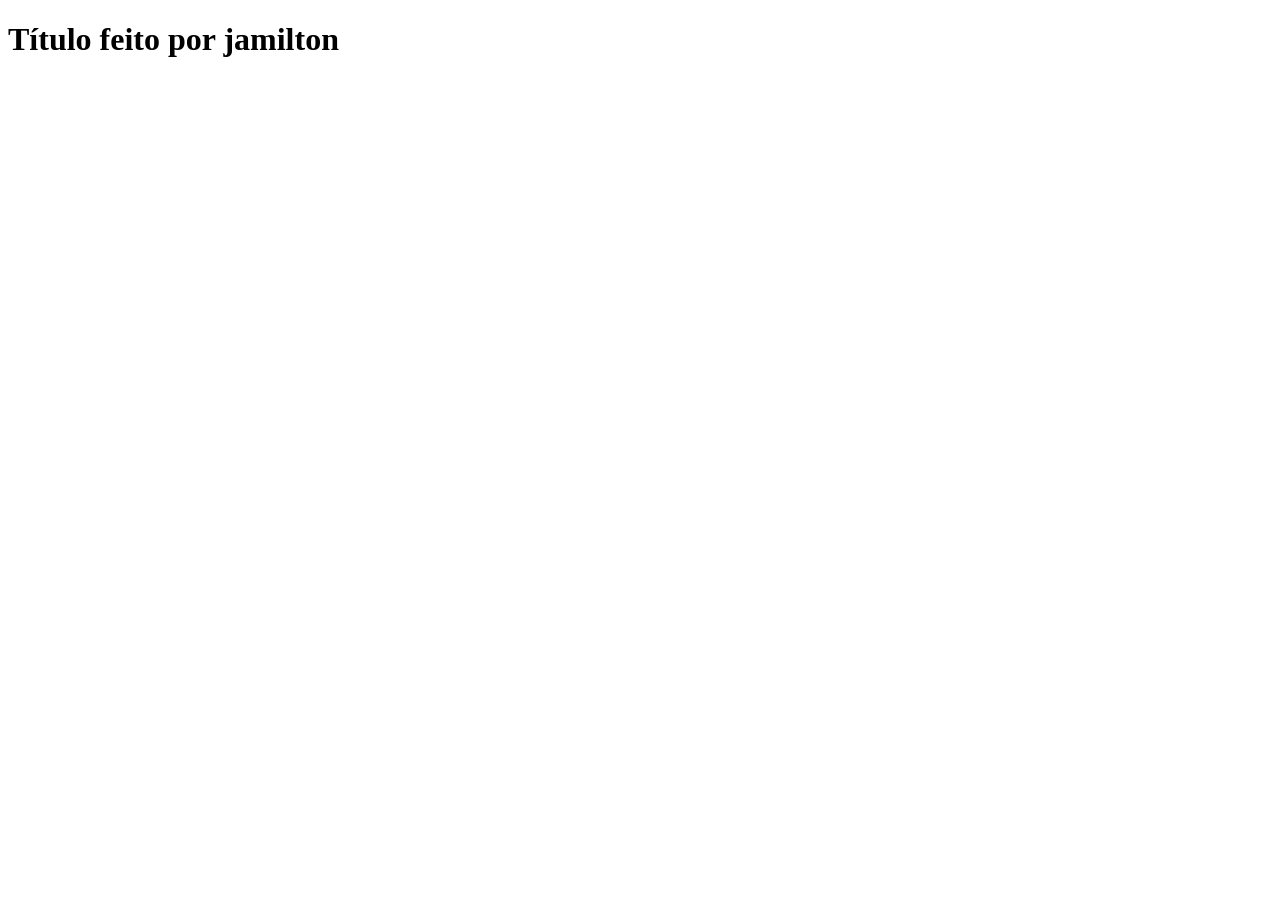
==== teste2/index.html @ a592b680 "Criado titulo da pagina" ====
<!DOCTYPE html>
<html lang="en">
<head>
    <meta charset="UTF-8">
    <meta name="viewport" content="width=device-width, initial-scale=1.0">
    <title>Git e github</title>
</head>
<body>
    <h1>Título feito por jamilton</h1>
</body>
</html>
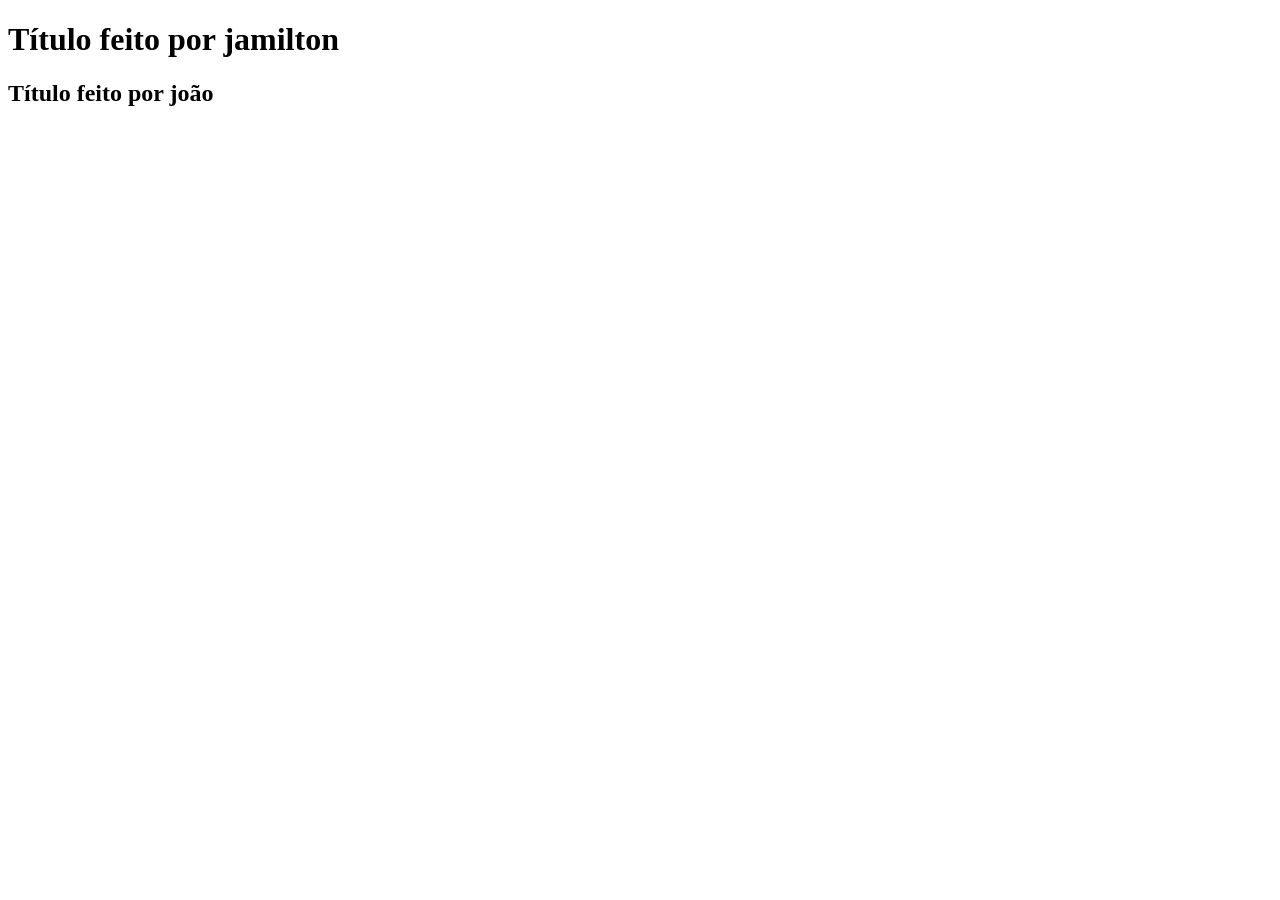
==== commit 45aa2398: "criado titulo 2 por joao" ====
--- a/teste2/index.html
+++ b/teste2/index.html
@@ -7,5 +7,6 @@
 </head>
 <body>
     <h1>Título feito por jamilton</h1>
+    <h2>Título feito por joão</h2>
 </body>
 </html>
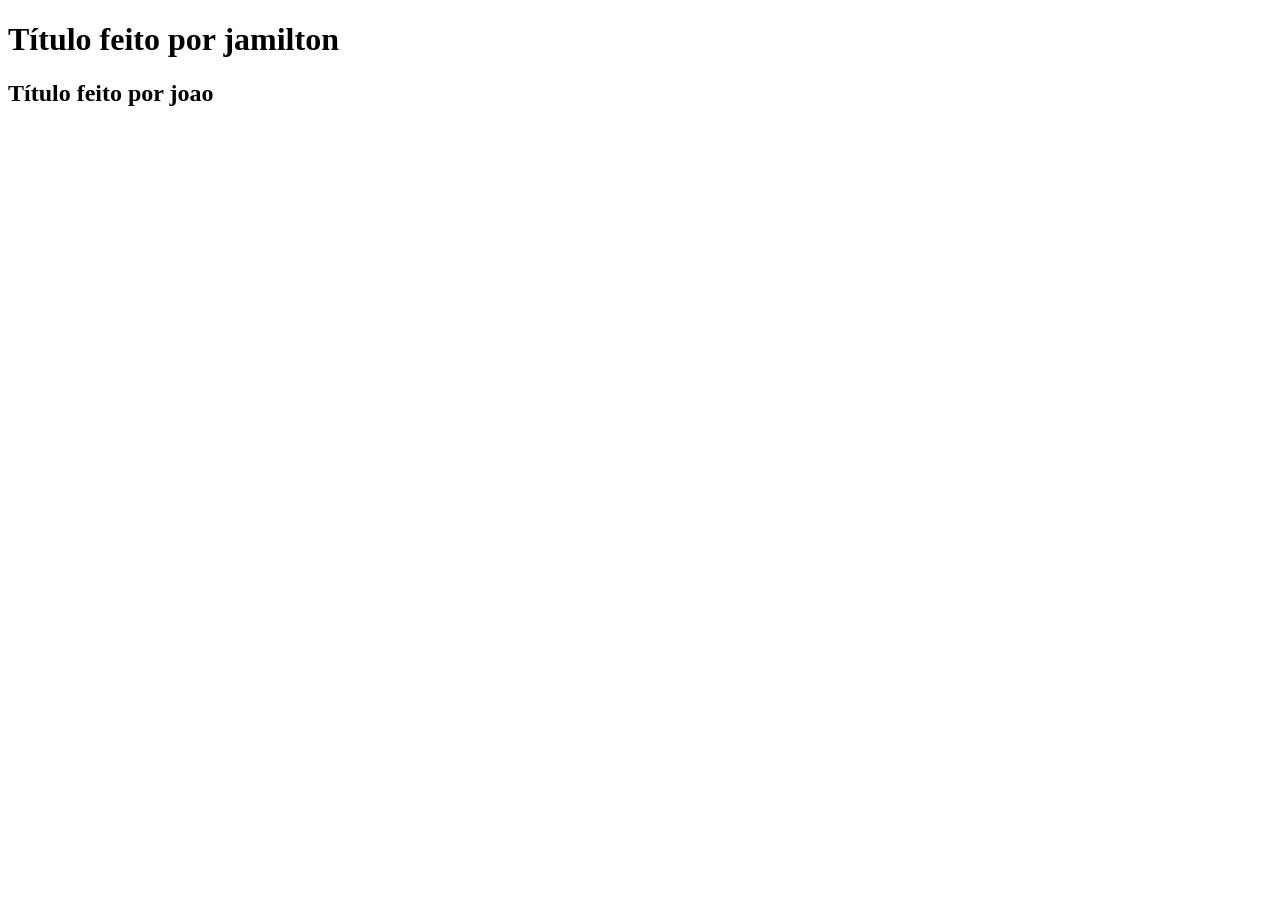
==== commit 659b677c: "criado por joao" ====
--- a/teste2/index.html
+++ b/teste2/index.html
@@ -7,6 +7,6 @@
 </head>
 <body>
     <h1>Título feito por jamilton</h1>
-    <h2>Título feito por joão</h2>
+    <h2>Título feito por joao</h2>
 </body>
-</html>+</html>
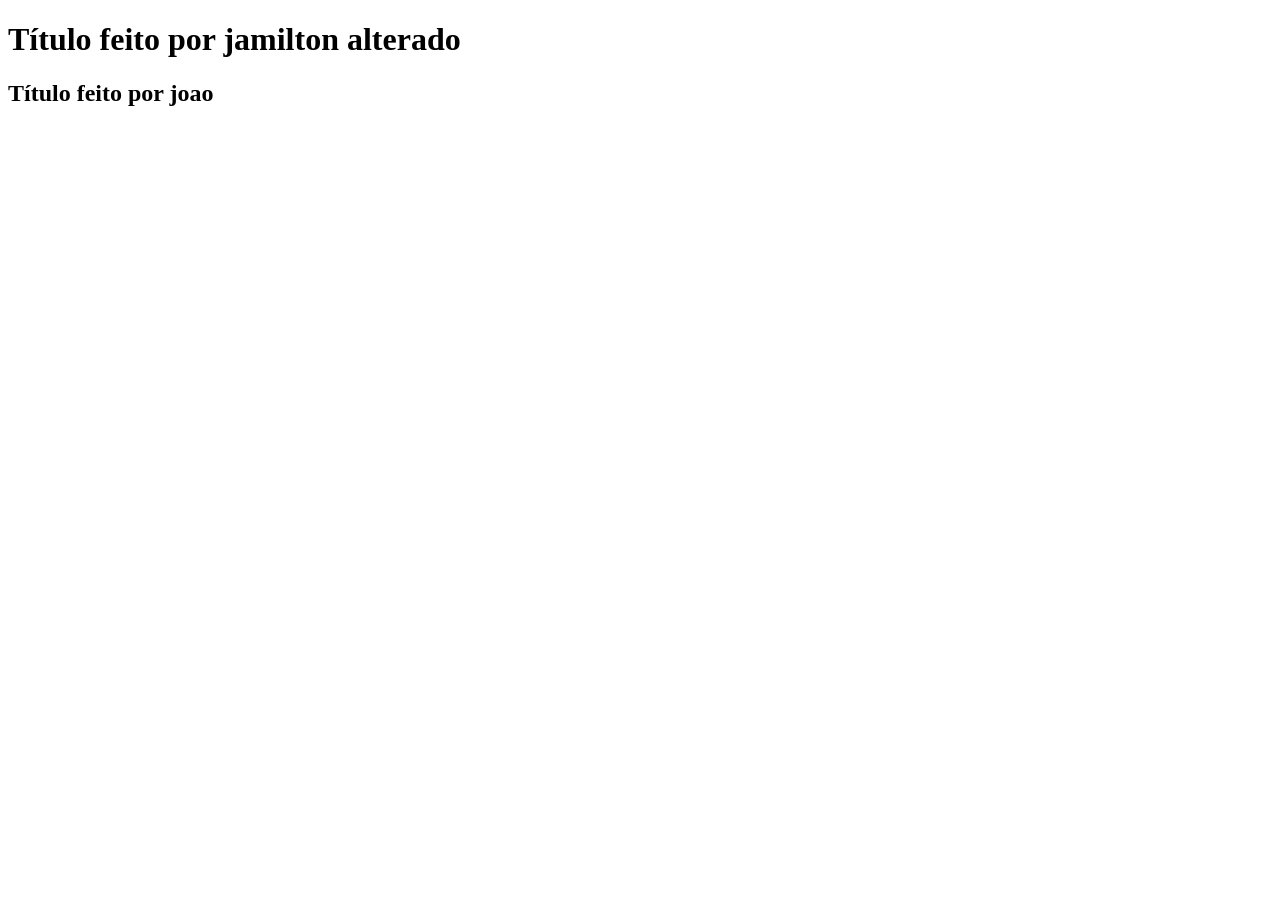
==== commit 2e72f765: "título 1 alterado por jamilton" ====
--- a/teste2/index.html
+++ b/teste2/index.html
@@ -6,7 +6,7 @@
     <title>Git e github</title>
 </head>
 <body>
-    <h1>Título feito por jamilton</h1>
+    <h1>Título feito por jamilton alterado</h1>
     <h2>Título feito por joao</h2>
 </body>
 </html>
